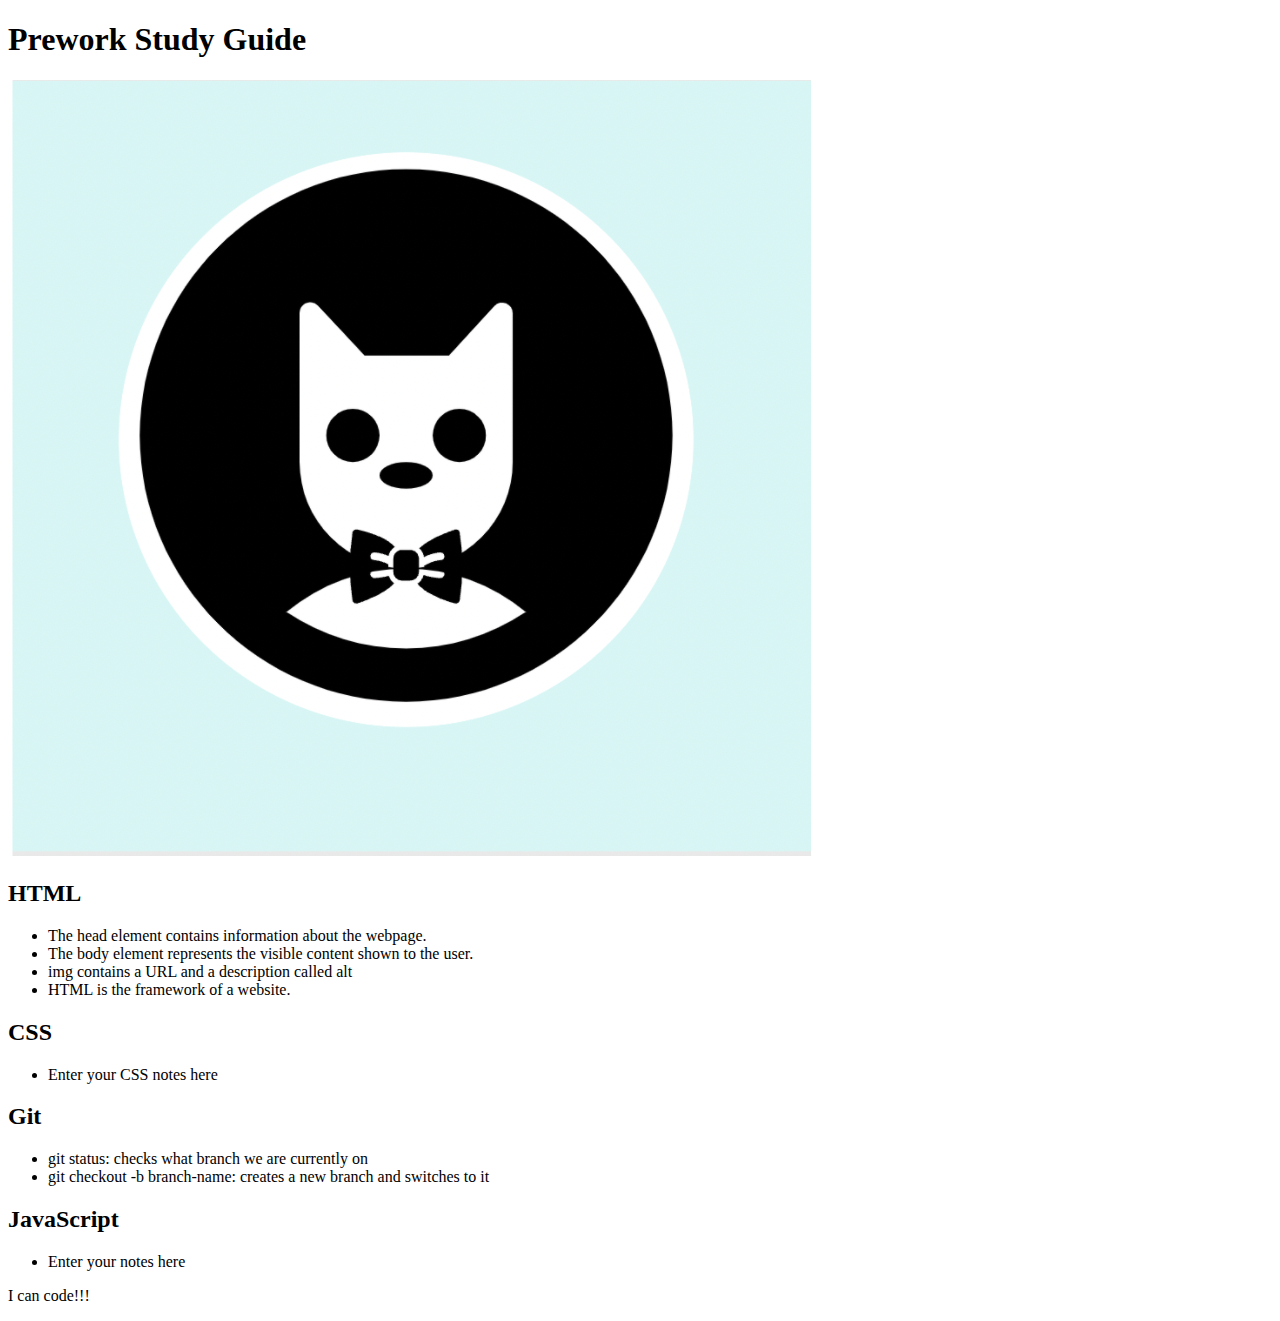
==== index.html @ 7cbfc015 "added html to file" ====
<!DOCTYPE html>
<html lang="en">
  <head>
    <meta charset="UTF-8" />
    <meta http-equiv="X-UA-Compatible" content="IE=edge" />
    <meta name="viewport" content="width=device-width, initial-scale=1.0" />
    <title>Prework Study Guide</title>
  </head>
  <body>
    <header id="top">
      <h1>Prework Study Guide</h1>
      <img src="./assets/bowtie-cat.png" alt="Profile image of cat wearing a bow tie." />
    </header>
    <main>
      <section class="card" id=""html-section>
        <h2>HTML</h2>
        <ul>
          <li>The head element contains information about the webpage.</li>
          <li>The body element represents the visible content shown to the user.</li>
          <li>img contains a URL and a description called alt</li>
          <li>HTML is the framework of a website.</li>
        </ul>
      </section>
      
      <section class="card" id="scc-section">
        <h2>CSS</h2>
        <ul>
          <li>Enter your CSS notes here</li>
        </ul>
      </section>
      
      <section class="card" id="git-section">
         <h2>Git</h2> 
         <ul>
          <li>git status: checks what branch we are currently on</li>
          <li>git checkout -b branch-name: creates a new branch and switches to it</li>
         </ul>
      </section>
        <h2>JavaScript</h2>
        <ul>
          <li>Enter your notes here</li>
        </ul>
      <section class="card" id="javascript-section">

      </section>

    </main>

    <footer>
      <p>I can code!!!</p>
    </footer>
  </body>
</html>
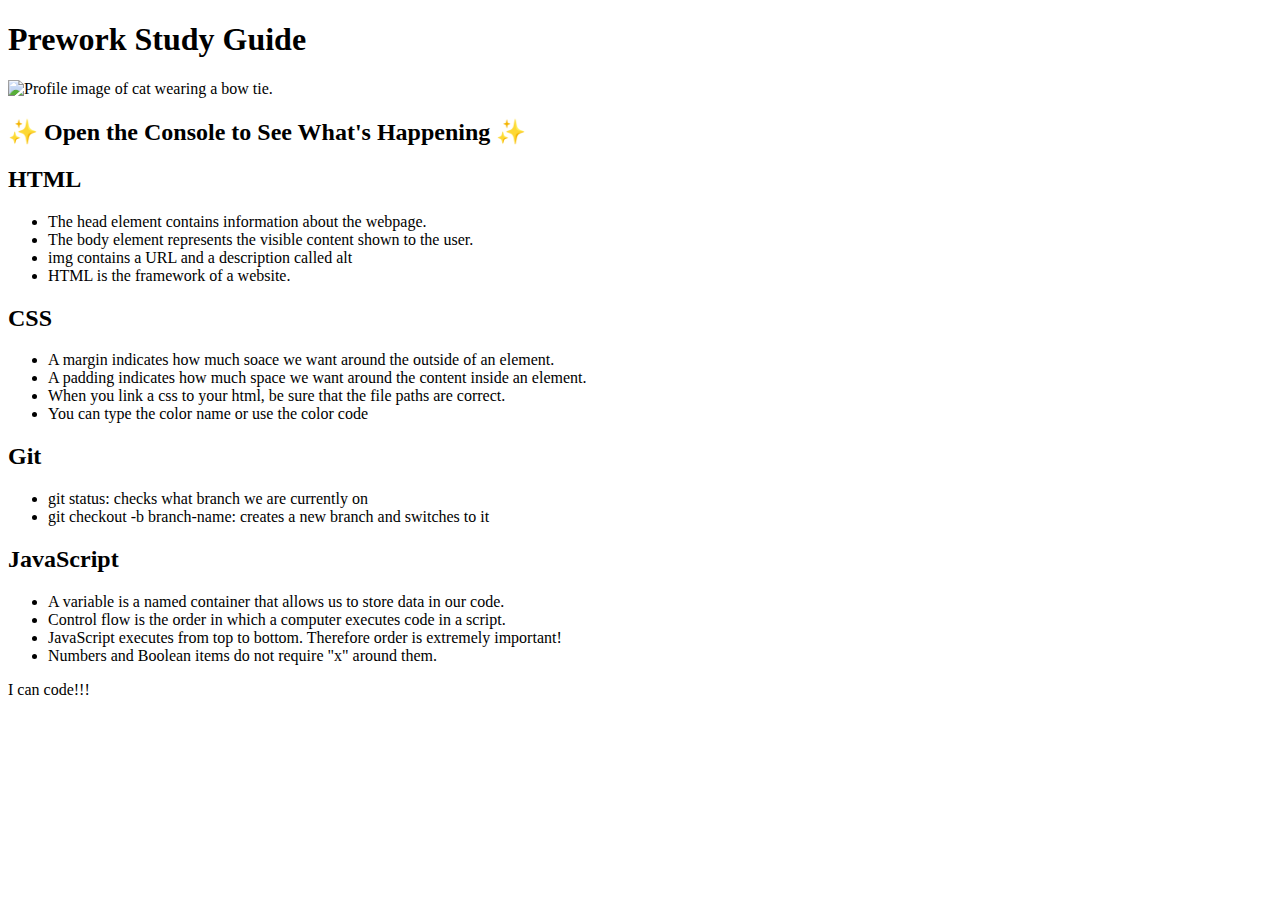
==== commit 240604d4: "Updated index.html file" ====
--- a/index.html
+++ b/index.html
@@ -4,15 +4,17 @@
     <meta charset="UTF-8" />
     <meta http-equiv="X-UA-Compatible" content="IE=edge" />
     <meta name="viewport" content="width=device-width, initial-scale=1.0" />
+    <link rel="stylesheet" href="style.css">
     <title>Prework Study Guide</title>
   </head>
   <body>
     <header id="top">
       <h1>Prework Study Guide</h1>
-      <img src="./assets/bowtie-cat.png" alt="Profile image of cat wearing a bow tie." />
+      <img src="bowtie-cat.png" alt="Profile image of cat wearing a bow tie." />
+      <h2>✨ Open the Console to See What's Happening ✨</h2>
     </header>
     <main>
-      <section class="card" id=""html-section>
+      <section class="card" id="html-section">
         <h2>HTML</h2>
         <ul>
           <li>The head element contains information about the webpage.</li>
@@ -22,10 +24,13 @@
         </ul>
       </section>
       
-      <section class="card" id="scc-section">
+      <section class="card" id="css-section">
         <h2>CSS</h2>
         <ul>
-          <li>Enter your CSS notes here</li>
+          <li>A margin indicates how much soace we want around the outside of an element.</li>
+          <li>A padding indicates how much space we want around the content inside an element.</li>
+          <li>When you link a css to your html, be sure that the file paths are correct.</li>
+          <li>You can type the color name or use the color code</li>
         </ul>
       </section>
       
@@ -35,19 +40,22 @@
           <li>git status: checks what branch we are currently on</li>
           <li>git checkout -b branch-name: creates a new branch and switches to it</li>
          </ul>
-      </section>
+        </section>
+
+      <section class="card" id="javascript-section">
         <h2>JavaScript</h2>
         <ul>
-          <li>Enter your notes here</li>
+          <li>A variable is a named container that allows us to store data in our code.</li>
+          <li>Control flow is the order in which a computer executes code in a script.</li>
+          <li>JavaScript executes from top to bottom. Therefore order is extremely important!</li>
+          <li>Numbers and Boolean items do not require "x" around them.</li>
         </ul>
-      <section class="card" id="javascript-section">
-
       </section>
-
     </main>
 
     <footer>
       <p>I can code!!!</p>
     </footer>
+    <script src="./script.js"></script>
   </body>
 </html>
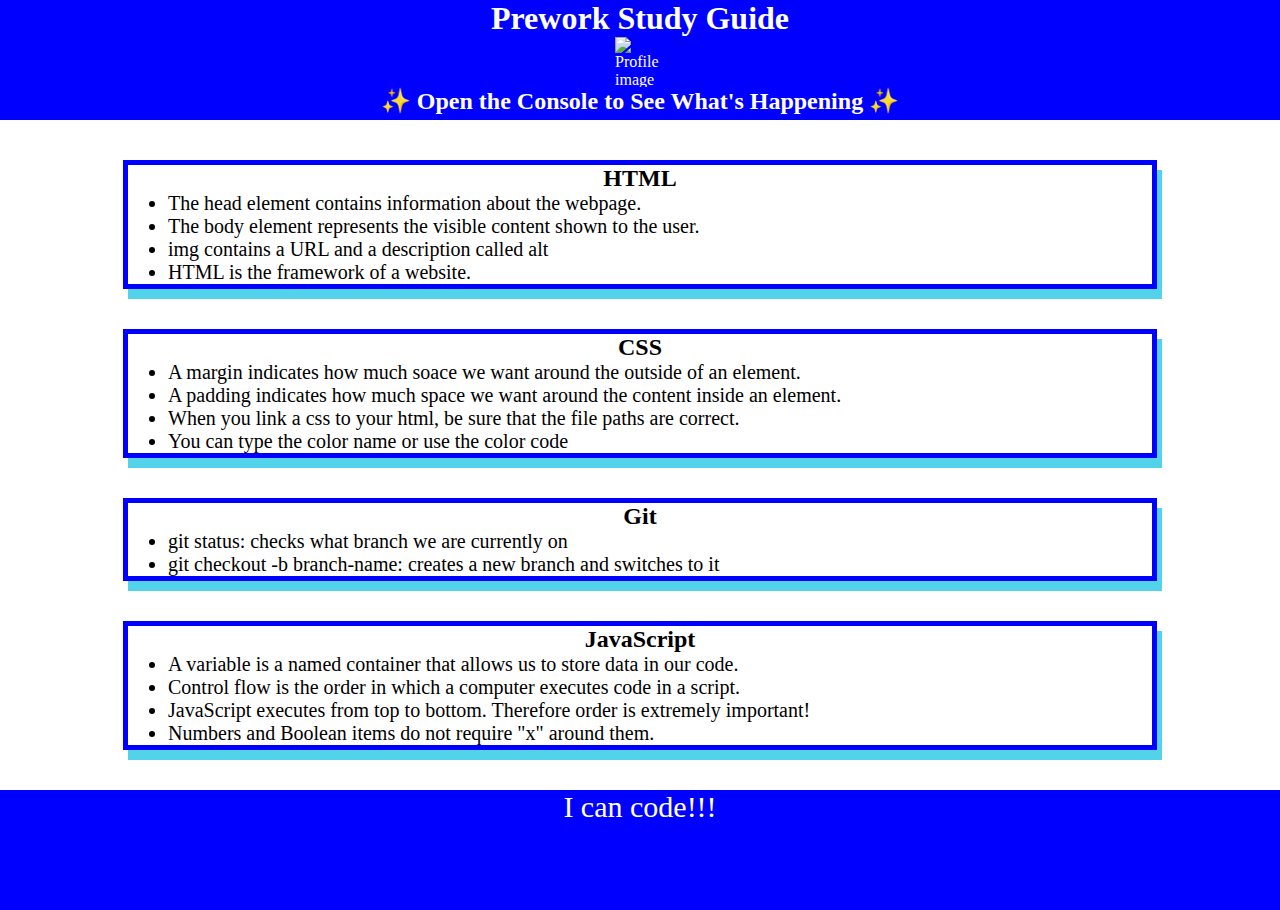
==== commit 8326dcc0: "Corrected issues in index file" ====
--- a/index.html
+++ b/index.html
@@ -4,7 +4,7 @@
     <meta charset="UTF-8" />
     <meta http-equiv="X-UA-Compatible" content="IE=edge" />
     <meta name="viewport" content="width=device-width, initial-scale=1.0" />
-    <link rel="stylesheet" href="style.css">
+    <link rel="stylesheet" href="./assets/style.css">
     <title>Prework Study Guide</title>
   </head>
   <body>
@@ -56,6 +56,6 @@
     <footer>
       <p>I can code!!!</p>
     </footer>
-    <script src="./script.js"></script>
+    <script src="./assets/script.js"></script>
   </body>
 </html>
--- a/assets/style.css
+++ b/assets/style.css
@@ -0,0 +1,41 @@
+* {
+    margin: 0;
+    padding: 0;
+}
+
+header,
+footer {
+    width: 100%;
+    height: 120px;
+    background-color: rgb(0, 0, 255);
+    color: white;
+}
+
+h1,
+h2 {
+    text-align: center;
+}
+
+img {
+    display: block;
+    height: 50px;
+    width: 50px;
+    margin-left: auto;
+    margin-right: auto;
+}
+
+ul {
+    padding-left: 40px;
+    font-size: 20px;
+}
+
+p {
+    text-align: center;
+    font-size: 30px;
+}
+.card {
+    width: 80%;
+    margin: 40px auto;
+    border: 5px solid blue;
+    box-shadow: 5px 10px #53d3ea;
+  }
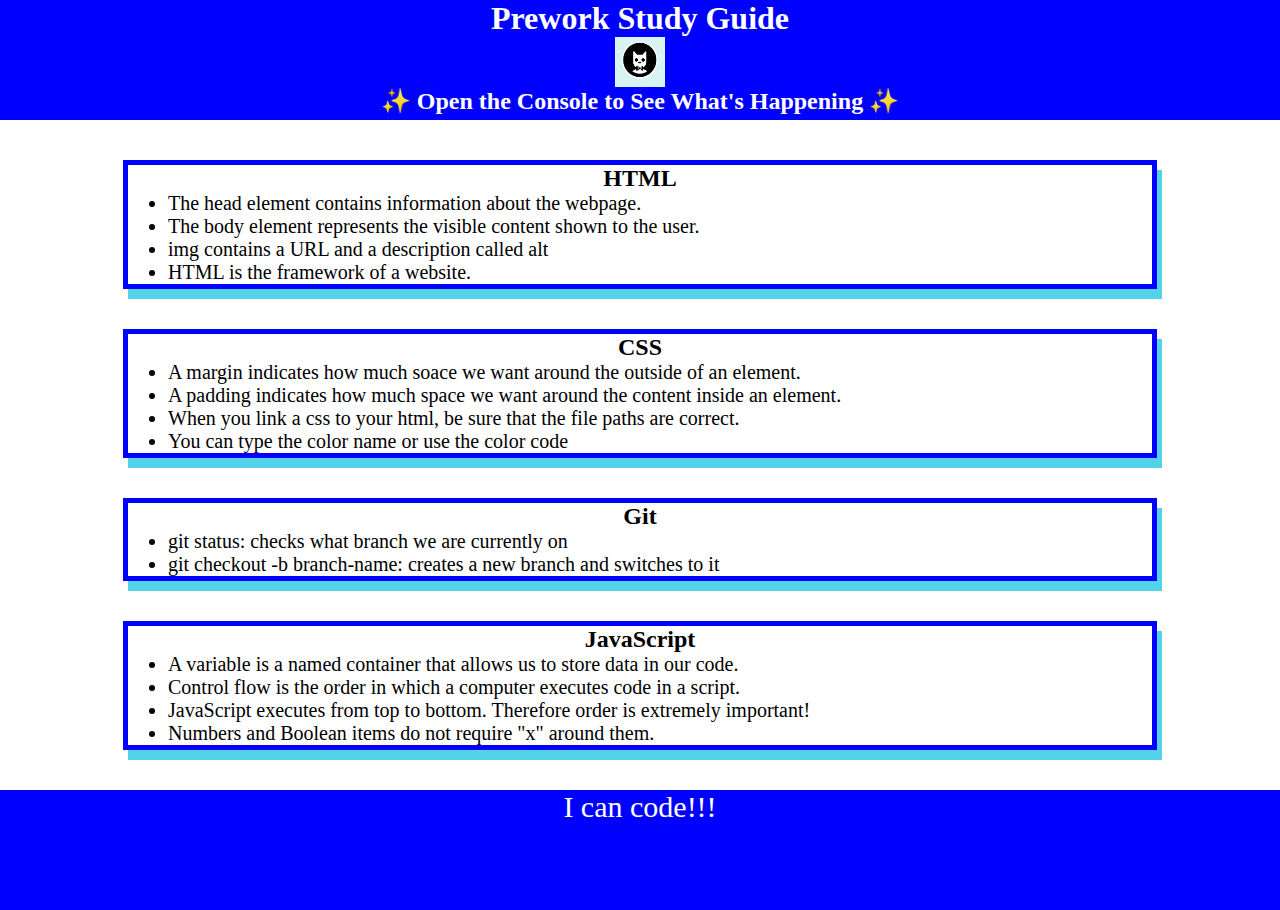
==== commit 20658349: "Update index.html" ====
--- a/index.html
+++ b/index.html
@@ -10,7 +10,7 @@
   <body>
     <header id="top">
       <h1>Prework Study Guide</h1>
-      <img src="bowtie-cat.png" alt="Profile image of cat wearing a bow tie." />
+      <img src="./assets/bowtie-cat.png" alt="Profile image of cat wearing a bow tie." />
       <h2>✨ Open the Console to See What's Happening ✨</h2>
     </header>
     <main>
